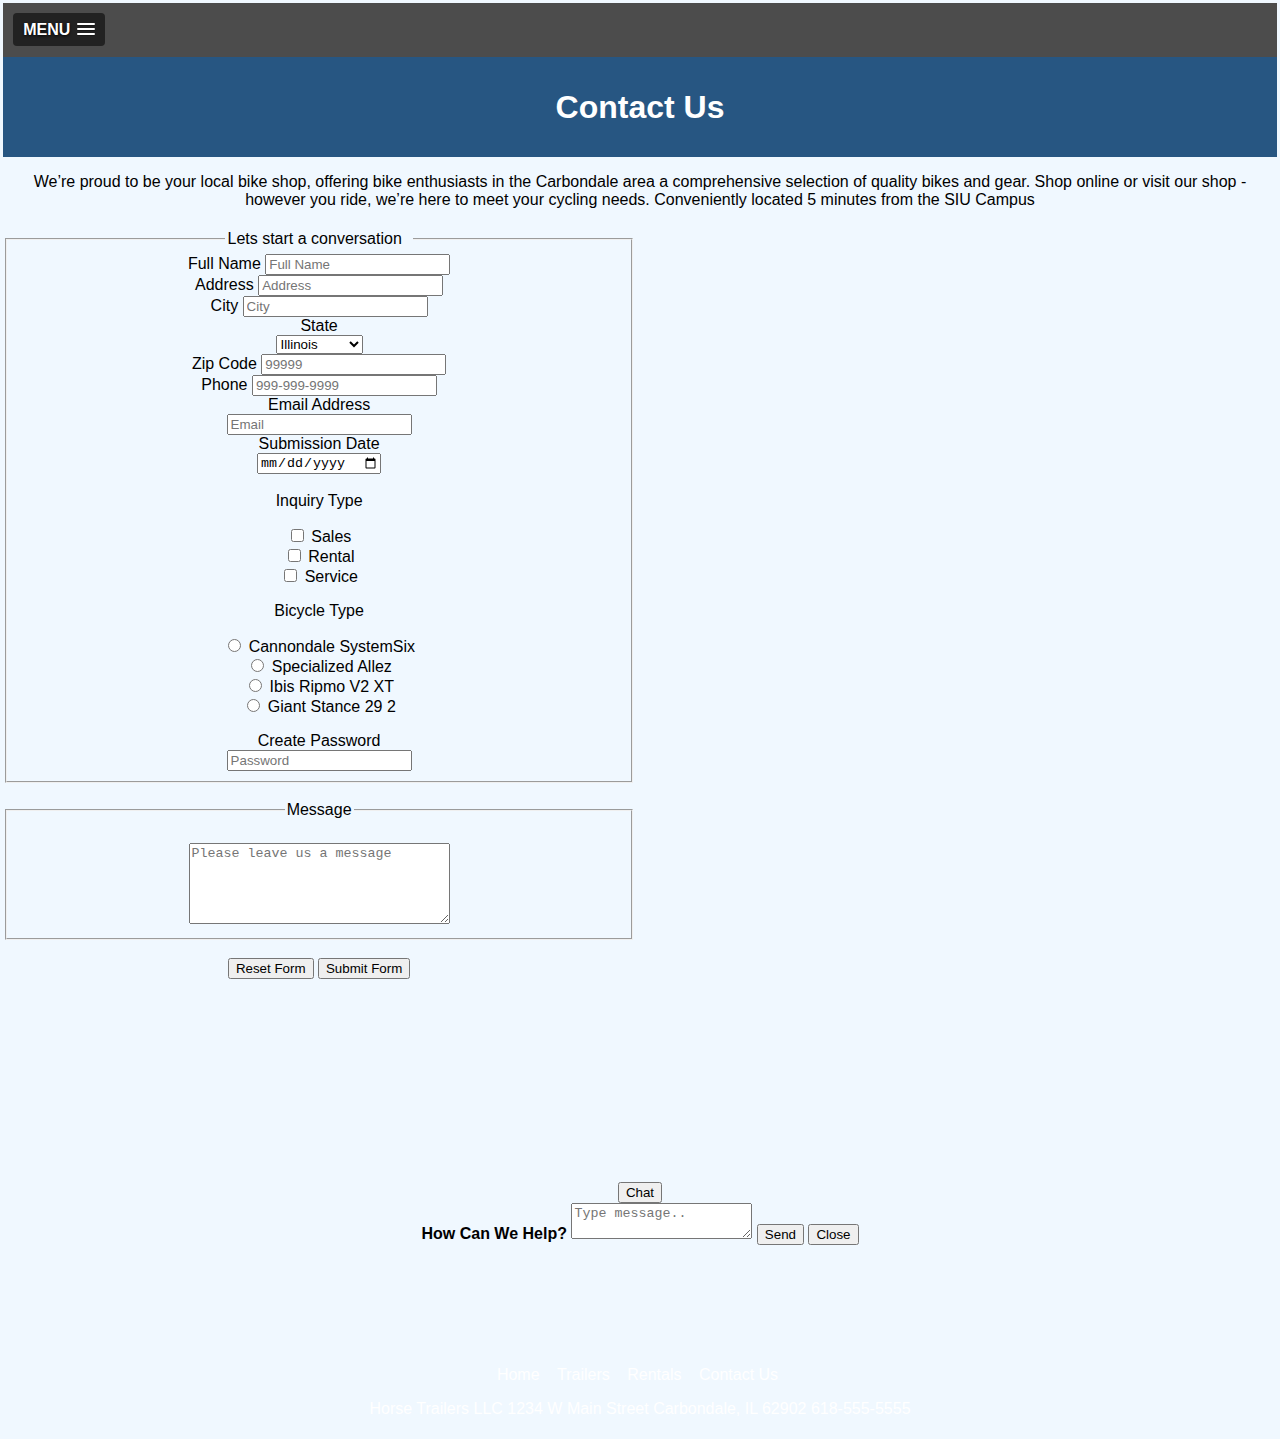
==== contact.htm @ 3b366b13 "Work In Progress" ====
﻿<!DOCTYPE html>
<!--
*****************************************************************************
Title: Final Project
Use: web page template
Author: Trent Grider
School/Term: Southern Illinois University, Spring 2023
Developed: April 29, 2023
******************************************************************************
-->
<html lang="en-US">
<head>
    <title>Horse Trailers LLC</title>
    <meta charset="utf-8">
    <meta name="description" content="Sales and rentals of premium horse trailers">
    <meta name="keywords" content="trailers, horses, rentals, sales">
    <meta name="viewport" content="width=device-width, initial-scale=1.0">
    <link rel="stylesheet" href="slicknav.css">
    <link href="Main.css" rel="stylesheet" type="text/css">
    <link rel="icon" type="image/png" href="doirvy9q.png">
    <script src="https://code.jquery.com/jquery-3.6.0.min.js"></script>
    <script src="jquery.slicknav.js"></script>
    <script>
        $(document).ready(function () {
            $('.menu').slicknav();
        });
    </script>
</head>
<body class="page">
    <!--Shop name and adress with discription-->
    <header>
        <h1>Contact Us</h1>
    </header>

    <!--Top navigation Bar-->
    <div class="menu">
        <ul>
            <li><a href="index.htm">Home</a></li>
            <li><a href="trailers.htm">Trailers</a></li>
            <li><a href="rentals.htm">Rentals</a></li>
            <li><a href="contact.htm">Contact Us</a></li>
        </ul>
    </div>
    <main>
        <p>We’re proud to be your local bike shop, offering bike enthusiasts in the Carbondale area a comprehensive selection of quality bikes and gear. Shop online or visit our shop - however you ride, we’re here to meet your cycling needs. Conveniently located 5 minutes from the SIU Campus</p>
        <div class="service_row">

            <div class="service_column">
                <div>
                    <!--response form-->
                    <form action="response.htm" method="post">

                        <fieldset>
                            <legend>Lets start a conversation&nbsp;&nbsp;</legend>

                            <label>Full Name</label>
                            <input type="text" name="name" minlength="15" maxlength="25" placeholder="Full Name" required><br>

                            <label>Address</label>
                            <input type="text" name="address" minlength="15" maxlength="50" placeholder="Address" required><br>

                            <label>City</label>
                            <input type="text" name="city" minlength="4" maxlength="25" placeholder="City" required><br>

                            <label>State</label><br>
                            <select id="State" name="State" required>
                                <option value="Illinois">Illinois</option>
                                <option value="Missouri">Missouri</option>
                                <option value="Kentucky">Kentucky</option>
                                <option value="Indiana">Indiana</option>
                                <option value="Tennessee">Tennessee</option>
                                <option value="Iowa">Iowa</option>
                                <option value="Alabama">Alabama</option>
                                <option value="Georgia">Georgia</option>
                                <option value="Florida">Florida</option>
                            </select>
                            <br>

                            <label>Zip Code</label>
                            <input type="text" name="zipcode" minlength="5" maxlength="10" placeholder="99999" pattern="[0-9]{5}} or [0-9]{5}}-[0-9]{4}} " required><br>

                            <label>Phone</label>
                            <input type="tel" id="phone" name="phone" placeholder="999-999-9999" pattern="[0-9]{3}-[0-9]{3}-[0-9]{4}" required><br>

                            <label>Email Address</label><br>
                            <input type="email" id="email" name="email" placeholder="Email" required><br>

                            <label>Submission Date</label><br>
                            <input type="date" name="Submission" required><br><br>

                            <label>Inquiry Type</label>
                            <p class="checkbox">
                                <input type="checkbox" id="sales" name="sales" value="sales">
                                <label for="sales"> Sales</label><br>
                                <input type="checkbox" id="rental" name="rental" value="rental">
                                <label for="rental">Rental</label><br>
                                <input type="checkbox" id="service" name="service" value="service">
                                <label for="service"> Service</label>
                            </p>



                            <label>Bicycle Type</label>
                            <p class="raddio">
                                <input type="radio" id="bike1" name="Bicycle Type1" value="Cannondale SystemSix">
                                <label for="Cannondale SystemSix" color="white">Cannondale SystemSix</label><br>
                                <input type="radio" id="bike2" name="Bicycle Type2" value="Specialized Allez">
                                <label for="Specialized Allez" color="white">Specialized Allez</label><br>
                                <input type="radio" id="bike3" name="Bicycle Type3" value="Ibis Ripmo V2 XT">
                                <label for="Ibis Ripmo V2 XT" color="white">Ibis Ripmo V2 XT</label><br>
                                <input type="radio" id="bike4" name="Bicycle Type4" value="Giant Stance 29 2">
                                <label for="Giant Stance 29 2" color="white">Giant Stance 29 2</label><br>
                            </p>


                            <label for="pwd">Create Password</label><br>
                            <input type="password" id="pwd" name="pwd" placeholder="Password" required>

                        </fieldset>

                        <br>

                        <fieldset>
                            <legend>Message </legend>

                            <br>

                            <textarea name="comments" rows="5" cols="30" minlength="20" maxlength="200" placeholder="Please leave us a message" required></textarea>
                        </fieldset>
                        <br>

                        <input type="reset" value="Reset Form">

                        <input type="submit" value="Submit Form" onclick="response()">
                        <script>
                            function response() {
                                window.location.href("response.htm")
                            }
                        </script>

                    </form>
                    <br>
                </div>
            </div>
            <div class="service_column">
                <div class="mapouter">
                    <!--google mas-->
                    <div class="gmap_canvas">
                        <iframe width="600" height="500" id="gmap_canvas" src="https://maps.google.com/maps?q=1234%20W%20Main%20Street%20Carbondale,%20IL%2062902&t=&z=15&ie=UTF8&iwloc=&output=embed" frameborder="0" scrolling="no" marginheight="0" marginwidth="0">
                        </iframe>
                    </div>
                </div>
            </div>
        </div>
        <br>
        <br>
        <br>
        <br>
        <br>
        <br>
        <br>
        <br>
        <br>
        <br>
        <!--chat box-->
        <button class="openbutton" onclick="openForm()">Chat</button>

        <div class="popup" id="chat">
            <form action="/action_page.php" class="formbox">

                <label id="msg"><b>How Can We Help?</b></label>
                <textarea placeholder="Type message.." name="msg" required></textarea>

                <button type="submit" class="btn">Send</button>
                <button type="button" class="btn cancel" onclick="closeForm()">Close</button>
            </form>
        </div>

        <script>
            function openForm() {
                document.getElementById("chat").style.display = "block";
            }

            function closeForm() {
                document.getElementById("chat").style.display = "none";
            }
        </script>
    </main>
    <!--Footer Page Navigation-->
    <footer class="service_footer">
        <p style="color:white">
            <a href="index.htm">Home</a>
            <a href="trailers.htm">Trailers</a>
            <a href="rentals.htm">Rentals</a>
            <a href="contact.htm">Contact Us</a>
        </p>
        <p>Horse Trailers LLC 1234 W Main Street Carbondale, IL 62902 618-555-5555</p>
    </footer>
</body>
</html>
---- Main.css ----
﻿@charset "utf-8";
/*Email section*/
html {
    margin: .25%;
}

h2, h3, h4, h5, h6 {
    padding: 10px;
}

/*Heading Background*/
header {
    padding: 10px;
    text-align: center;
    background: #275682;
    color: white;
}

p {
    font-size: 100%;
    padding-left: 1%;
    padding-right: 1%;
}

/*Bicycle List*/
.List {
    font-size: 150%;
    padding-left: .5%;
}
/*the entire body*/
body {
    font-family: sans-serif;
    text-align: center;
    background-color: aliceblue;
    max-width: 100%;
    width: 100%;
    margin: 0;
    padding: 0;
    font-size: 100%;
}

/*Home Page Pic/Caption*/
figure {
    display: flex;
    flex-direction: column;
    align-items: center;
}

.picture {
    order: -1;

    display: flex;
    flex-direction: row;
    justify-content: space-around;
    width: 280px;
    background: rgb(52, 152, 219);
    color: white;
    padding: 10px 5px 10px 5px;
}

    .picture:hover {
        background-image: url("riding.png");
        display: inline-block;
        border: solid blue;
        border-radius: 2.5%;
    }

figcaption {    
    text-align: center;
    color: black;
    font-style: italic;
    padding: 2px;
    font-size: .75em;
    width: 23%;
}

.Riding {
    position: relative;
    left: 2.5%;
    top: 15px;
    width: 40%;
}

    .Riding .rollimg2 {
        display: none;
        border: solid blue;
        border-radius: 2.5%;
        position: absolute;
        top: 15px;
        left: 2.5%;
        width: 40%;
    }

    .Riding:hover .rollimg2 {
        display: inline;
    }
/*End Home Page Pic/Caption*/

.Terms {
    width: 614px;
    height: 110px;
    overflow: auto;
}

/*Navigation Menu*/
#nav_menu ul {
    display: flex;
    list-style: none;
    padding: 1em 0;
    border-top: 2px solid black;
    border-bottom: 2px solid black;
    width: 100%;
}

#nav_menu li {
    display: inline;
    padding: 0 1.5em;
    border-right: 2px solid black;
    font-size: 100%;
}

    #nav_menu li a:hover {
        color: black;
        background-color: lightgoldenrodyellow;
    }

#nav_menu a {
    text-decoration: none;
    color: black;
}

#nav_menu {
    flex-direction: column;
}

#mobile_menu {
    display: none;
}
/*End Nav Menu*/

.Shopname {
    font-size: 350%;
    color: black;
    padding-left: 1%;
}
/*Footer*/

footer {
    clear: both;
    color: black;
    text-align: center;
    padding: 5px;
    font-size: 12pt;
    width: 100%;
    position: relative;
    bottom: -100px;
}

    footer a:hover {
        color: black;
        background-color: lightgoldenrodyellow;
    }

    footer a:link, footer a:visited {
        width: 150px;
        margin-right: 5px;
        color: black;
        padding: 2px 4px 2px 4px;
        text-decoration: none;
    }
/*End Footer*/

.video {
    position: relative;
    left: 2.5%;
    top: 15px;
    width: 40%;
}
/* table layout*/
table {
    font-family: arial, sans-serif;
    border-collapse: collapse;
    width: 100%;
    border: 1px solid black;
    border-spacing: 0;
}

td, th {
    border: 1px solid black;
    text-align: left;
    padding: 8px;
}

tr:nth-child(even) {
    background-color: floralwhite;
}

tr:nth-child(odd) {
    background-color: whitesmoke;
}

@media only screen and (max-width: 767px) {
    /* #nav_menu is the original menu */
    #nav_menu {
        display: none;
    }

    #mobile_menu {
        display: block;
    }

    header {
        font-size: 150%;
    }

    html {
        padding-right: 2%;
    }

    li {
        font-size: 125%;
    }

    p {
        font-size: 125%;
    }

    #options {
        display: flex;
        flex-direction: column;
    }

    .service_row {
        display: flex;
        flex-direction: column;
    }

    .service_column {
        width: 100%;
    }

    .Service {
        background-image: url("cyclist.jpg");
        background-size: cover;
    }
}

@media only screen and (min-width: 768px) {
    #row {
        flex-basis: 50%;
    }

    #column {
        flex-basis: 50%;
    }

    #options {
        display: flex;
    }

    .service_row {
        display: flex;
    }
}

.Service {
    background-image: url("cyclist.jpg");
    background-size: cover;
}

.service_footer {
    clear: both;
    color: White;
    text-align: center;
    padding: 5px;
    font-size: 12pt;
    width: 100%;
    position: relative;
    bottom: -100px;
}

    .service_footer a:hover {
        color: white;
        background-color: black;
    }

    .service_footer a:link, .service_footer a:visited {
        width: 150px;
        margin-right: 5px;
        color: white;
        padding: 2px 4px 2px 4px;
        text-decoration: none;
    }

* {
    box-sizing: border-box;
}

.service_row {
    display: flex;
    margin-left: -5px;
    margin-right: -5px;
}

.service_column {
    flex: 50%;
    padding: 5px;
}

.Aboutus {
    background-image: url("AboutUs.jpg");
    background-size: cover;
}

.response_footer {
    position: fixed;
    left: 0;
    bottom: 0;
    width: 100%;
    background: black;
    color: white;
    text-align: center;
}

    .response_footer a:hover {
        color: white;
        background-color: black;
    }

    .response_footer a:link, .service_footer a:visited {
        width: 150px;
        margin-right: 5px;
        color: white;
        padding: 2px 4px 2px 4px;
        text-decoration: none;
    }
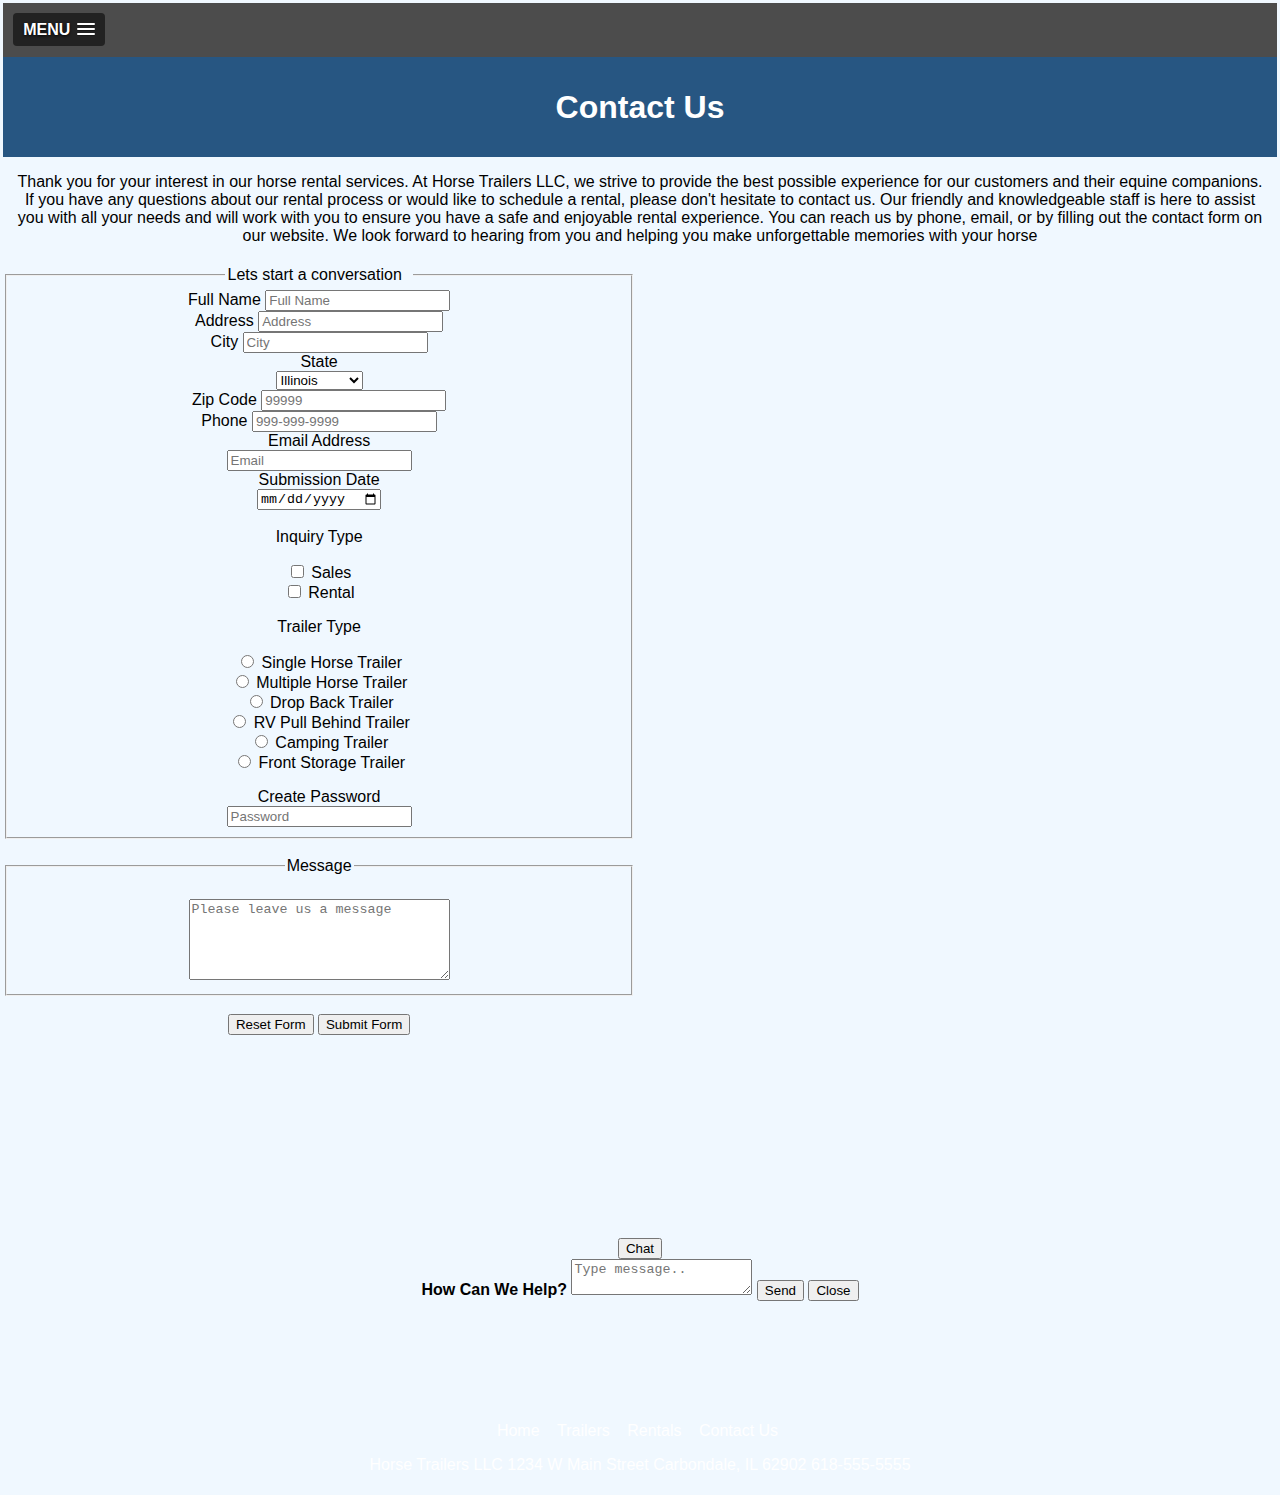
==== commit 0cda047f: "Update" ====
--- a/contact.htm
+++ b/contact.htm
@@ -42,7 +42,7 @@
         </ul>
     </div>
     <main>
-        <p>We’re proud to be your local bike shop, offering bike enthusiasts in the Carbondale area a comprehensive selection of quality bikes and gear. Shop online or visit our shop - however you ride, we’re here to meet your cycling needs. Conveniently located 5 minutes from the SIU Campus</p>
+        <p>Thank you for your interest in our horse rental services. At Horse Trailers LLC, we strive to provide the best possible experience for our customers and their equine companions. If you have any questions about our rental process or would like to schedule a rental, please don't hesitate to contact us. Our friendly and knowledgeable staff is here to assist you with all your needs and will work with you to ensure you have a safe and enjoyable rental experience. You can reach us by phone, email, or by filling out the contact form on our website. We look forward to hearing from you and helping you make unforgettable memories with your horse</p>
         <div class="service_row">
 
             <div class="service_column">
@@ -94,22 +94,24 @@
                                 <label for="sales"> Sales</label><br>
                                 <input type="checkbox" id="rental" name="rental" value="rental">
                                 <label for="rental">Rental</label><br>
-                                <input type="checkbox" id="service" name="service" value="service">
-                                <label for="service"> Service</label>
                             </p>
 
 
 
-                            <label>Bicycle Type</label>
+                            <label>Trailer Type</label>
                             <p class="raddio">
-                                <input type="radio" id="bike1" name="Bicycle Type1" value="Cannondale SystemSix">
-                                <label for="Cannondale SystemSix" color="white">Cannondale SystemSix</label><br>
-                                <input type="radio" id="bike2" name="Bicycle Type2" value="Specialized Allez">
-                                <label for="Specialized Allez" color="white">Specialized Allez</label><br>
-                                <input type="radio" id="bike3" name="Bicycle Type3" value="Ibis Ripmo V2 XT">
-                                <label for="Ibis Ripmo V2 XT" color="white">Ibis Ripmo V2 XT</label><br>
-                                <input type="radio" id="bike4" name="Bicycle Type4" value="Giant Stance 29 2">
-                                <label for="Giant Stance 29 2" color="white">Giant Stance 29 2</label><br>
+                                <input type="radio" id="trailer1" name="Trailer Type1" value="Single Horse Trailer">
+                                <label for="Single Horse Trailer" color="white">Single Horse Trailer</label><br>
+                                <input type="radio" id="trailer2" name="Trailer Type2" value="Multiple Horse Trailer">
+                                <label for="Multiple Horse Trailer" color="white">Multiple Horse Trailer</label><br>
+                                <input type="radio" id="trailer3" name="Trailer Type3" value="Drop Back Trailer">
+                                <label for="Drop Back Trailer" color="white">Drop Back Trailer</label><br>
+                                <input type="radio" id="trailer4" name="Trailer Type4" value="RV Pull Behind Trailer">
+                                <label for="RV Pull Behind Trailer" color="white">RV Pull Behind Trailer</label><br>
+                                <input type="radio" id="trailer5" name="Trailer Type5" value="Camping Trailer">
+                                <label for="Camping Trailer" color="white">Camping Trailer</label><br>
+                                <input type="radio" id="trailer6" name="Trailer Type6" value="Front Storage Trailer">
+                                <label for="Front Storage Trailer" color="white">Front Storage Trailer</label><br>
                             </p>
 
 
--- a/Main.css
+++ b/Main.css
@@ -22,7 +22,6 @@
     padding-right: 1%;
 }
 
-/*Bicycle List*/
 .List {
     font-size: 150%;
     padding-left: .5%;
